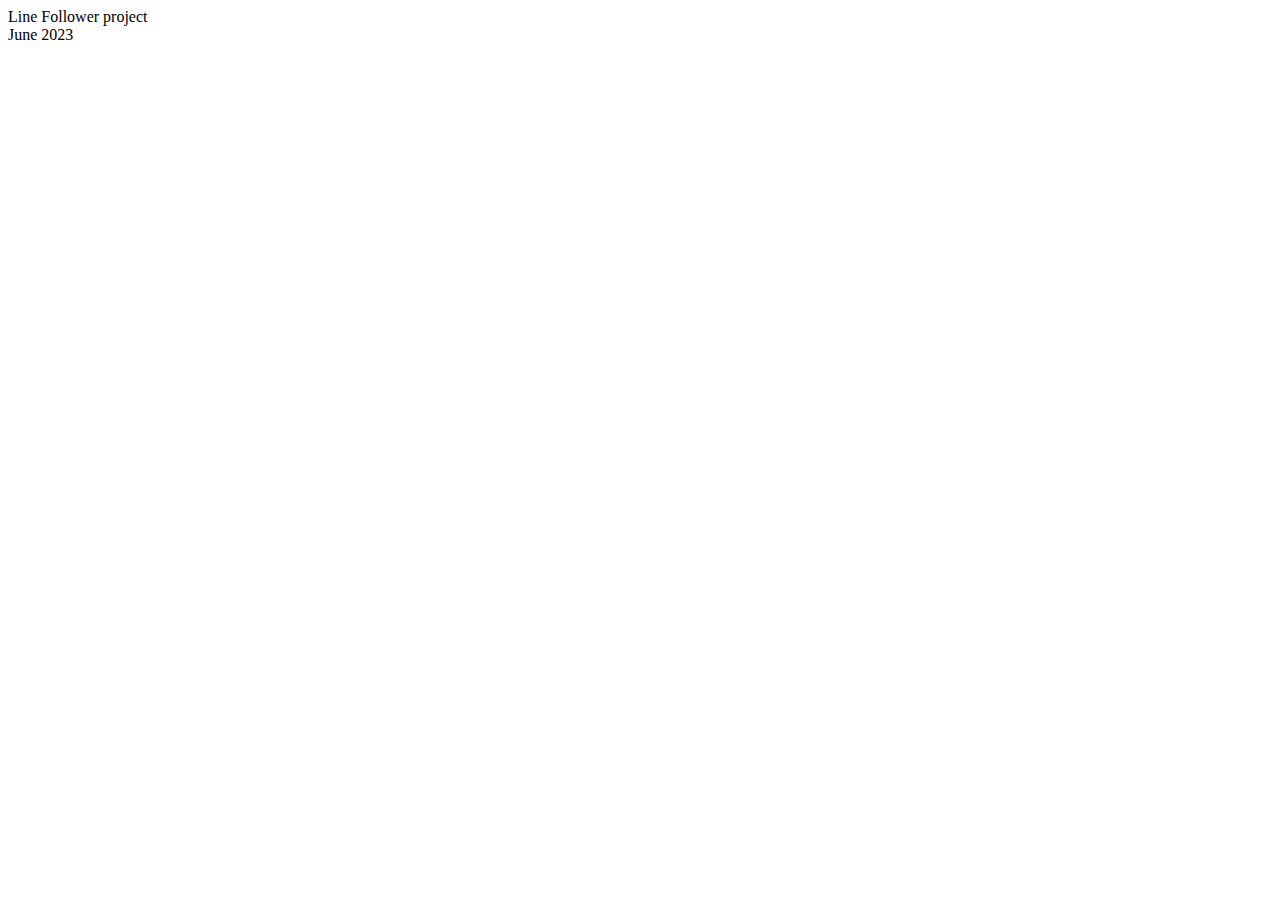
==== blog.html @ 360ce584 "progress" ====
<!DOCTYPE html>
<html>
  <link rel="stylesheet" type="text/css" href="main.css">
  <head>
  <title>Blogs@ad1tya2</title>
</head>
<body>
  <div id="navbar-placeholder"></div>
    <script src="navbar.js"></script>
    <script>
      // add in order of latest
      const blogs = ["linefollowerv1.html"];
      let str = window.location.hash;
      (async function f() {
        if(str){
        str = str.slice(1);
        console.log(str);
       } else {
        //slightly inefficient but works.
        // max 10 blogs displayed
        for(let i=0;i<blogs.length && i<10;i++)
        {
          let blog = await fetch("/blogs/"+blogs[i]);
          blog = await blog.text();
          let doc = blog;
          document.getElementById('mainblog').innerHTML=blog;
        }
      }
      })();
      
    </script>
    <div id="mainblog"></div>
</body>
</html>
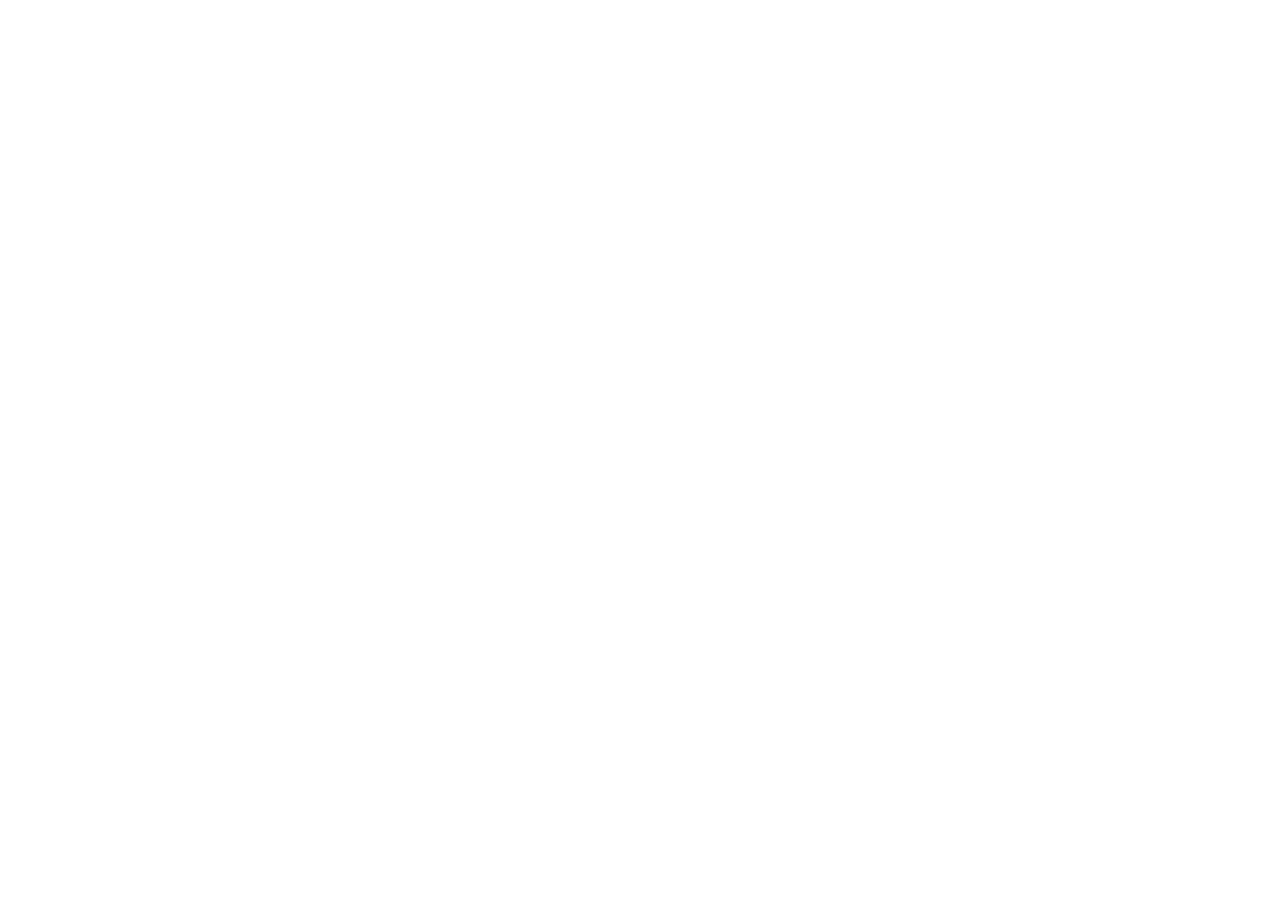
==== commit 63d9447c: "final" ====
--- a/blog.html
+++ b/blog.html
@@ -4,31 +4,227 @@
   <head>
   <title>Blogs@ad1tya2</title>
 </head>
+<style>
+    #mtitle {
+        font-size: 4vw;
+        padding: 2vw;
+    }
+    #mdate {
+        justify-self: right;
+        font-size: 2vw;
+        padding: 2vw;
+    }
+    #mdesc {
+        font-size: 2vw;
+        padding: 1vw;
+    }
+    #mainblog {
+        padding: 5vw;
+        display: flexbox;
+        justify-content: center;
+        flex-wrap: wrap;
+        flex-direction: row;
+    }
+    #blogcard {
+        /* display: flexbox; */
+        padding: 2vw;
+        border-radius: 3vw;
+        border: 0.2vw solid rgb(86, 186, 186);
+        box-shadow: 3vw 3vw 2vw  rgb(43, 86, 86);
+        margin: 2vw;
+        transition: 500ms;
+        margin-bottom: 7vw;
+    }
+    .title {
+        font-size: 6vw;
+        padding: 2vw;
+    }
+    .date {
+        justify-self: right;
+        font-size: 2vw;
+        padding: 2vw;
+    }
+    .description {
+        display: none;    
+    }
+    #contenttitle {
+        font-size: 3vw;
+        text-decoration: underline;
+        padding: 2vw;
+    }
+    #soloblog {
+        padding: 5vw;
+    }
+    #intro {
+        font-size: 1.5vw;
+        padding-left: 3.5vw;
+    }
+    #main{
+        display: flexbox;
+        font-size: 2vw;
+        padding: 2vw;
+
+    }
+    a {
+        text-decoration: underline;
+        color: rgb(59, 122, 113);
+    }
+    #blogcard:hover {
+        box-shadow: 5vw 5vw 5vw 1vw rgb(58, 101, 101) ;
+        background-color: rgb(86, 186, 186);
+    }
+    #commsection img{
+        max-width: 2vw;
+    }
+    #commsection {
+        font-size: 1.3vw;
+    }
+    #addcomment form button{
+        padding: 2vw;
+        font-size: 3vw;
+        border:0.5vw solid rgb(58, 101, 101);
+        border-radius: 0.3vw; 
+    }
+    #addcomment form input{
+        padding: 2vw;
+        height: 1vw;
+        width: 40vw;
+        font-size: 3vw;
+    }
+    #comment {
+        padding: 2vw;
+    }
+</style>
 <body>
   <div id="navbar-placeholder"></div>
     <script src="navbar.js"></script>
     <script>
+
       // add in order of latest
-      const blogs = ["linefollowerv1.html"];
+      const blogs = ["linefollowerv1", "cars3"];
+      
+      
       let str = window.location.hash;
+      let val,name; //globals
+      function getLikeImg(liked){
+            if(liked){
+                return "./resources/heart.png";
+            } else {
+                return "./resources/likegrey.png";
+            }
+        }
+      const toggleLike = function (index=-1){
+            if(index==-1)
+            {   
+                if(val.isliked){
+                val.isliked=false;
+            val.likes--;
+            } else {
+                val.isliked=true;
+                val.likes++;    
+            }
+                // document.getElementById("toggleLike:-1").src = getLikeImg(val.isliked);
+            } else {
+                if(val.comments[index].isliked){
+                val.comments[index].isliked=false;
+                val.comments[index].likes--;
+            } else {
+                val.comments[index].isliked=true;
+                val.comments[index].likes++;
+            }
+                // document.getElementById("toggleLike:"+index).src = getLikeImg(val.comments[index].isliked);
+            }
+            localStorage.setItem('blog:'+name, JSON.stringify(val));
+            repaintcomms();
+    }
+
+    function repaintcomms(){
+        genBlogComments(name).then((data) => {
+            document.getElementById('commsection').innerHTML = data;
+        });
+    }
+    function addcomment(){
+        val.comments.push({comment: document.getElementsByName('content')[0].value, likes: 0, isliked: false});
+        localStorage.setItem('blog:'+name, JSON.stringify(val));
+        repaintcomms();
+    }
+      async function genBlogComments(str){
+        name = str;
+        const defaultData = {
+            likes: 50,
+            isliked:false,
+            comments: [{
+                comment: "This is a great blog!",
+                likes: 10,
+                isliked: false
+            },
+            {
+                comment: "Damn",
+                likes: 3,
+                isliked: false
+            }
+        ]
+        }
+        val = localStorage.getItem('blog:'+name);
+        if(!val){
+            val = defaultData;
+        } else 
+        val = JSON.parse(val);
+        let likes = val.likes;
+        let i=0;
+        let comments = val.comments.map((comment) => {
+            let div = document.createElement('div');
+            div.id="comment";
+            div.innerHTML = `<div>Comment: ${comment.comment}</div><div>Likes: ${comment.likes}</div> 
+            <div><img src="${getLikeImg(comment.isliked)}" id="toggleLike:${i}" onclick="toggleLike(${i});"/></div>
+            `;
+            i++;
+            console.log(div.outerHTML);
+            return div.outerHTML;
+        });
+        return `
+        <div id='commsection'><h2>Post Likes: ${likes} </h2><img style="max-width: 4vw"src="${getLikeImg(val.isliked)}" id="toggleLike:-1" onclick="toggleLike();"/> 
+    ` +`<h1>Comments: </h1>`+ comments.join('') + `
+    <div id="addcomment"><form onsubmit='addcomment();'>
+        <input type="text" name="content" required='true'></input>
+        <button type="submit">Add Comment</button>
+        </form> </div></div>
+    `;
+      }
+
       (async function f() {
         if(str){
         str = str.slice(1);
-        console.log(str);
+        let blog = await (await fetch("./blogs/"+str+".html")).text();
+        // let doc = document.createElement('div');
+        //   doc.innerHTML = blog;
+          document.getElementById('soloblog').innerHTML =  blog+ await genBlogComments(str);
+          document.title = document.getElementsByClassName('title')[0].innerHTML;
        } else {
         //slightly inefficient but works.
         // max 10 blogs displayed
         for(let i=0;i<blogs.length && i<10;i++)
         {
-          let blog = await fetch("/blogs/"+blogs[i]);
-          blog = await blog.text();
-          let doc = blog;
-          document.getElementById('mainblog').innerHTML=blog;
+          let blog = await (await fetch("./blogs/"+blogs[i]+".html")).text();
+          let doc = document.createElement('tmp');
+            doc.innerHTML = blog;
+        //   console.log(doc.getElements('title'));
+          let title = doc.getElementsByClassName('title')[0];
+            let date = doc.getElementsByClassName('date')[0];
+            let description = doc.getElementsByClassName('description')[0];
+            let adddiv = document.createElement('div');
+            adddiv.id = 'blogcard';
+            adddiv.innerHTML = 
+            `<a href = '/blog.html#${blogs[i]}' target='_blank'><div id='mtitle'">${title.innerHTML}</div></a> 
+            <div id='mdate'>${date.innerHTML}</div>
+            <div id='mdesc'>${description.innerHTML}</div>`;
+                document.getElementById('mainblog').appendChild(adddiv);
         }
       }
       })();
       
     </script>
     <div id="mainblog"></div>
+    <div id="soloblog"></div>
 </body>
 </html>